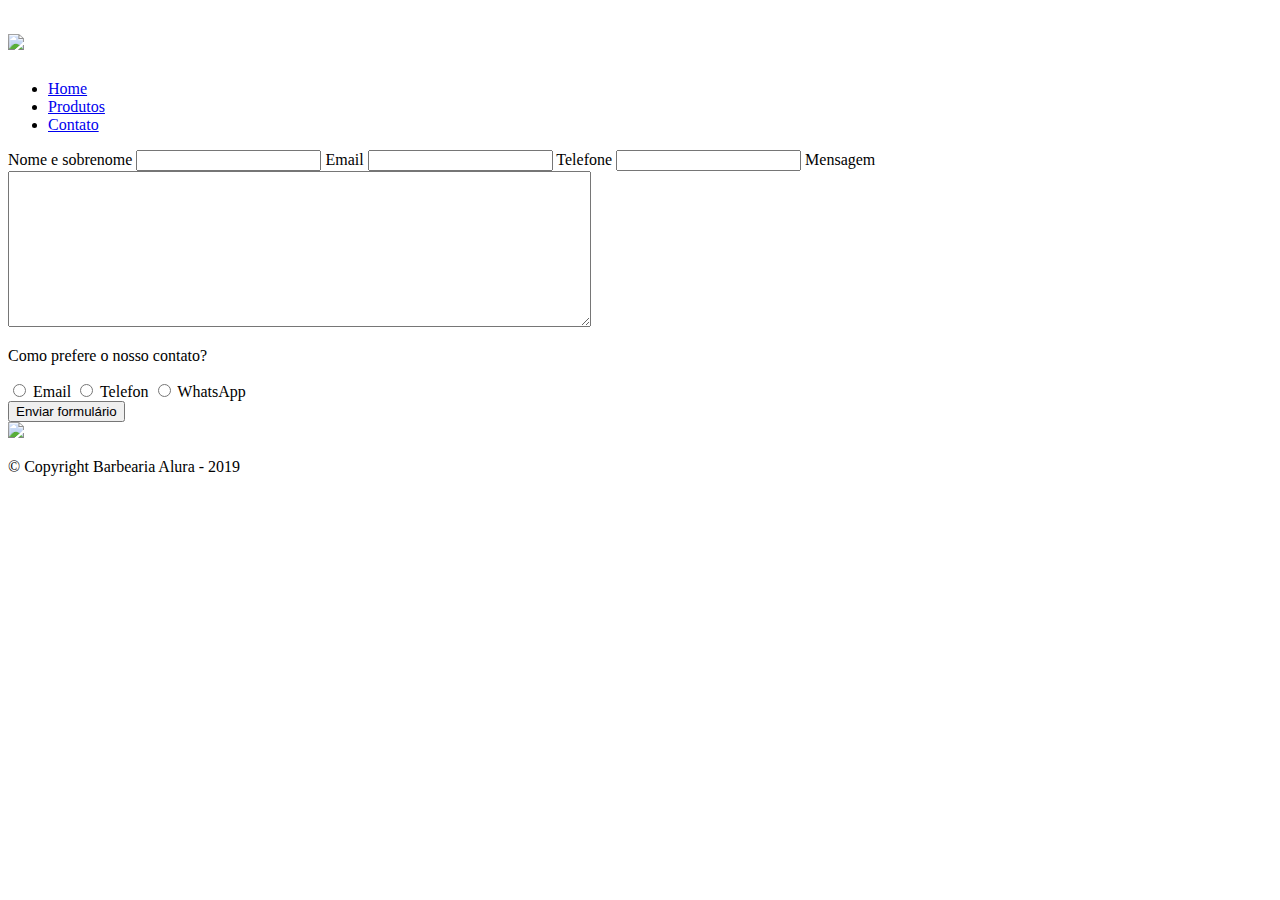
==== produtos.html @ 9fe6efc4 "Update produtos.html" ====
<!DOCTYPE html>
<html>
    <head>
        <meta charset="UTF-8">
        <title>Produtos - Barbearia Alura</title>
       
     
   <!DOCTYPE html>
<html>
    <head>
        <meta charset="UTF-8">
        <title>Contato - Barbearia Alura</title>

        <link rel="stylesheet" href="reset.css">
        <link rel="stylesheet" href="style.css">
    </head>
    <body>
        <header>
            <div class="caixa">
                <h1><img src="logo.png"></h1>

                <nav>
                    <ul>
                        <li><a href="index.html">Home</a></li>
                        <li><a href="produtos.html">Produtos</a></li>
                        <li><a href="contato.html">Contato</a></li>
                    </ul>
                </nav>
            </div>
        </header>
       
         <main>
             <form>
               <label for="nomesobrenome">Nome e sobrenome</label>
               <input type="text" id="nomesobrenome">

               <label for="email">Email</label>
               <input type="text" id="email">

               <label for="telefone">Telefone</label>
               <input type="text" id="telefone">
                 
               <label for="mensagem">Mensagem</label>
               <textarea cols="70" rows="10" id="mensagem" class="input-padrao"></textarea>
                 
            <div>
               <p>Como prefere o nosso contato?</p>
                     
               <label for="radio-email">
               <input type="radio" name="contato" value="email" id="radio-email">
               Email
            </label>
                  
               <label for="radio-telefone">
               <input type="radio" name="contato" value="telefone" id="radio-telefone"> 
               Telefon
            </label>

               <label for="radio-whatsapp">
               <input type="radio" name="contato" value="whatsapp" id="radio-whatsapp">
               WhatsApp
            </label>
        </div>
                 
               <input type="submit" value="Enviar formulário">
            </form>
        </main>
        <footer>
            <img src="logo-branco.png">
            <p class="copyright">&copy; Copyright Barbearia Alura - 2019</p>
        </footer>
    </body>
</html>
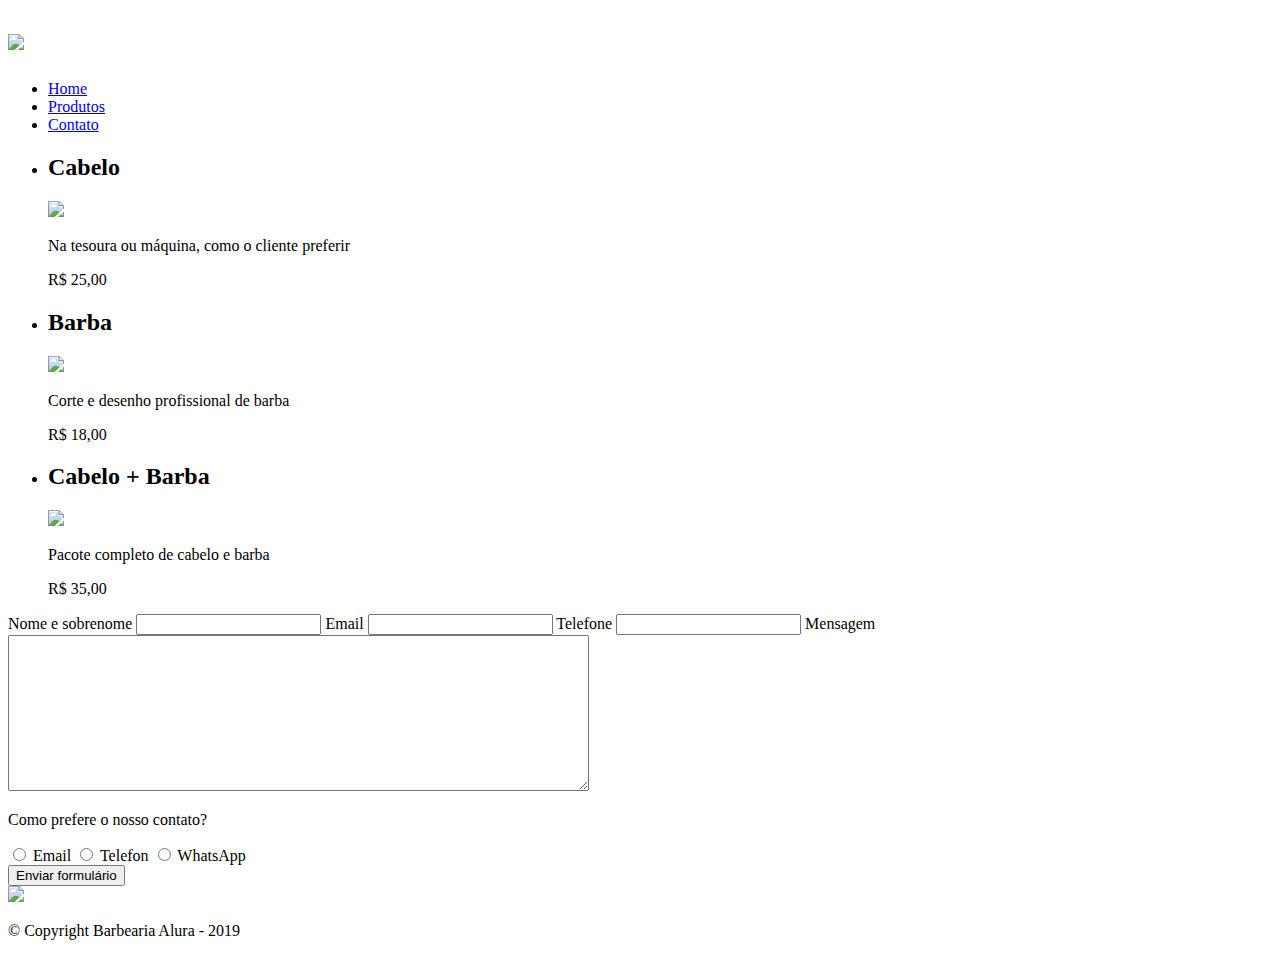
==== commit 986a04c3: "Update produtos.html" ====
--- a/produtos.html
+++ b/produtos.html
@@ -1,10 +1,3 @@
-<!DOCTYPE html>
-<html>
-    <head>
-        <meta charset="UTF-8">
-        <title>Produtos - Barbearia Alura</title>
-       
-     
    <!DOCTYPE html>
 <html>
     <head>
@@ -28,17 +21,39 @@
                 </nav>
             </div>
         </header>
-       
+          <main>
+              
+    <ul class="produtos">
+        <li>
+            <h2>Cabelo</h2>
+            <img src="cabelo.jpg">
+            <p class="produto-descricao">Na tesoura ou máquina, como o cliente preferir</p>
+            <p class="produto-preco">R$ 25,00</p>
+        </li>
+        <li>
+            <h2>Barba</h2>
+            <img src="barba.jpg">
+            <p class="produto-descricao">Corte e desenho profissional de barba</p>
+            <p class="produto-preco">R$ 18,00</p>
+        </li>
+        <li>
+            <h2>Cabelo + Barba</h2>
+            <img src="cabelo+barba.jpg">
+            <p class="produto-descricao">Pacote completo de cabelo e barba</p>
+            <p class="produto-preco">R$ 35,00</p>
+        </li>
+    </ul>
+</main>
          <main>
              <form>
                <label for="nomesobrenome">Nome e sobrenome</label>
-               <input type="text" id="nomesobrenome">
+               <input type="text" id="nomesobrenome" class=¨input-padrao¨>
 
                <label for="email">Email</label>
-               <input type="text" id="email">
+               <input type="text" id="email" class=¨input-padrao¨>
 
                <label for="telefone">Telefone</label>
-               <input type="text" id="telefone">
+               <input type="text" id="telefone" class=¨input-padrao¨>
                  
                <label for="mensagem">Mensagem</label>
                <textarea cols="70" rows="10" id="mensagem" class="input-padrao"></textarea>
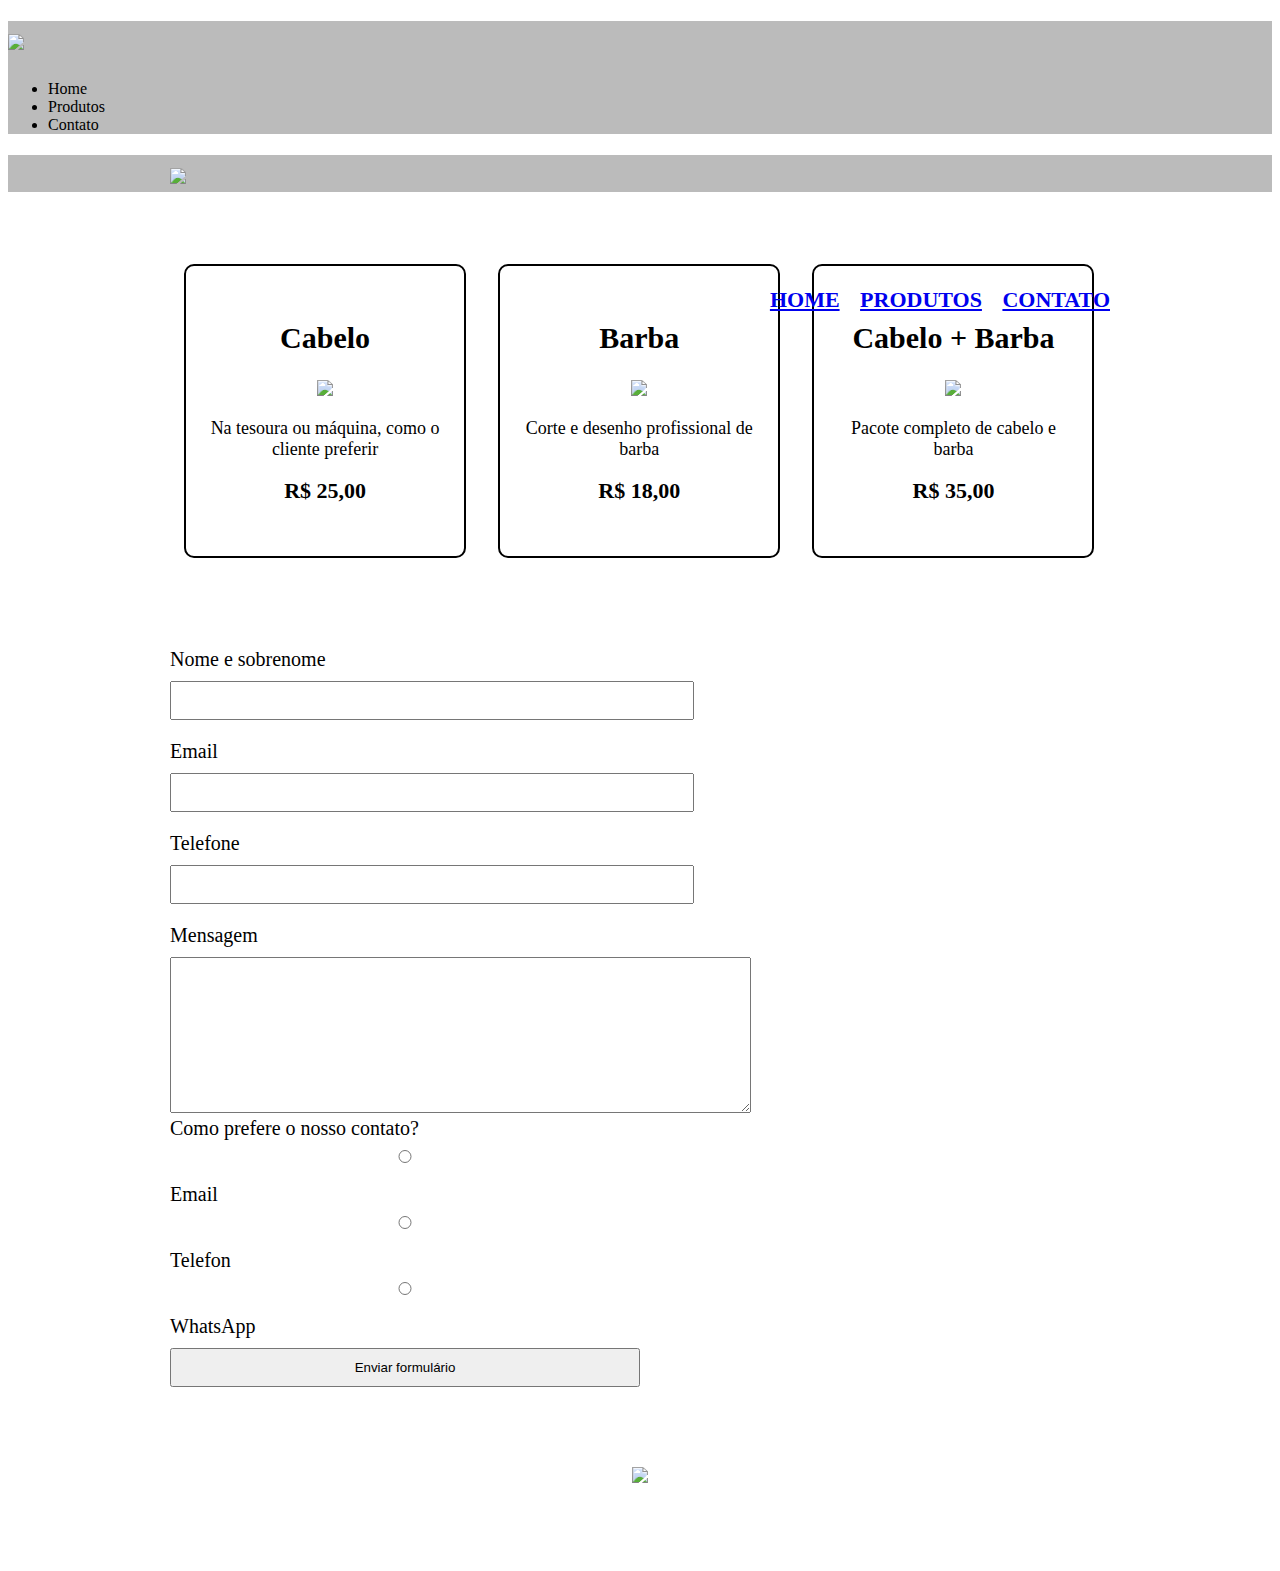
==== commit c232620e: "Update produtos.html" ====
--- a/produtos.html
+++ b/produtos.html
@@ -1,8 +1,22 @@
-   <!DOCTYPE html>
+  <!DOCTYPE html>
 <html>
     <head>
         <meta charset="UTF-8">
-        <title>Contato - Barbearia Alura</title>
+        <title>Produtos - Barbearia Alura</title>
+        <link rel="stylesheet" href="produtos.css">
+    </head>
+    <body>
+        <header>
+            <h1><img src="logo.png"></h1>
+
+            <ul>
+                <li>Home</li>
+                <li>Produtos</li>
+                <li>Contato</li>
+            </ul>
+        </header>
+    </body>
+</html>
 
         <link rel="stylesheet" href="reset.css">
         <link rel="stylesheet" href="style.css">
@@ -21,8 +35,8 @@
                 </nav>
             </div>
         </header>
-          <main>
-              
+       
+  <main>
     <ul class="produtos">
         <li>
             <h2>Cabelo</h2>
--- a/produtos.css
+++ b/produtos.css
@@ -0,0 +1,118 @@
+header {
+    background: #BBBBBB;
+}
+
+nav li {
+    display: inline;
+    margin: 0 0 0 15px;
+}
+.caixa {
+    position: relative;
+    width: 940px;
+    margin: 0 auto;
+}
+
+nav {
+    position: absolute;
+    top: 110px;
+    right: 0;
+}
+nav {
+    text-transform: uppercase;
+    color: #000000;
+    font-weight: bold;
+    font-size: 22px;
+    text-decoration: none;
+}
+
+nav a:hover {
+    color: #C78C19;
+    text-decoration: underline;
+}
+
+.produtos {
+    width: 940px;
+    margin: 0 auto;
+    padding: 50px 0;
+}
+
+.produtos li {
+    display: inline-block;
+    text-align: center;
+    width: 30%;
+    vertical-align: top;
+    margin: 0 1.5%;
+    padding: 30px 20px;
+    box-sizing: border-box;
+    border: 2px solid #000000;
+    border-radius: 10px;
+}
+
+.produtos li:hover {
+    border-color: #C78C19;
+}
+
+.produtos li:active {
+    border-color: #088C19;    
+}
+
+.produtos li:hover h2 {
+    font-size: 34px;
+}
+
+.produtos h2 {
+    font-size: 30px;
+    font-weight: bold;
+}
+
+.produto-descricao {
+    font-size: 18px;
+}
+
+.produto-preco {
+    font-size: 22px;
+    font-weight: bold;
+    margin-top: 10px;
+}
+
+footer {
+    text-align: center;
+    background: url("bg.jpg");
+    padding: 40px 0;
+}
+
+.copyright {
+    color: #FFFFFF;
+    font-size: 13px;
+    margin: 20px 0 0;
+}
+
+main {
+    width: 940px;
+    margin: 0 auto;
+}
+
+form {
+    margin: 40px 0;
+}
+
+form label,form p {
+    display:block;
+    font-size: 20px;
+    margin: 0 0 10px;
+}
+
+form input, form textera {
+    display: block;
+    margin: 0 0 20px;
+    padding: 10px 25px;
+    width: 50%;
+}
+
+.input=padrao
+    display: block
+    morgin: 0 0 20px;
+    podding: 10px 25px
+    width: 50px
+}
+
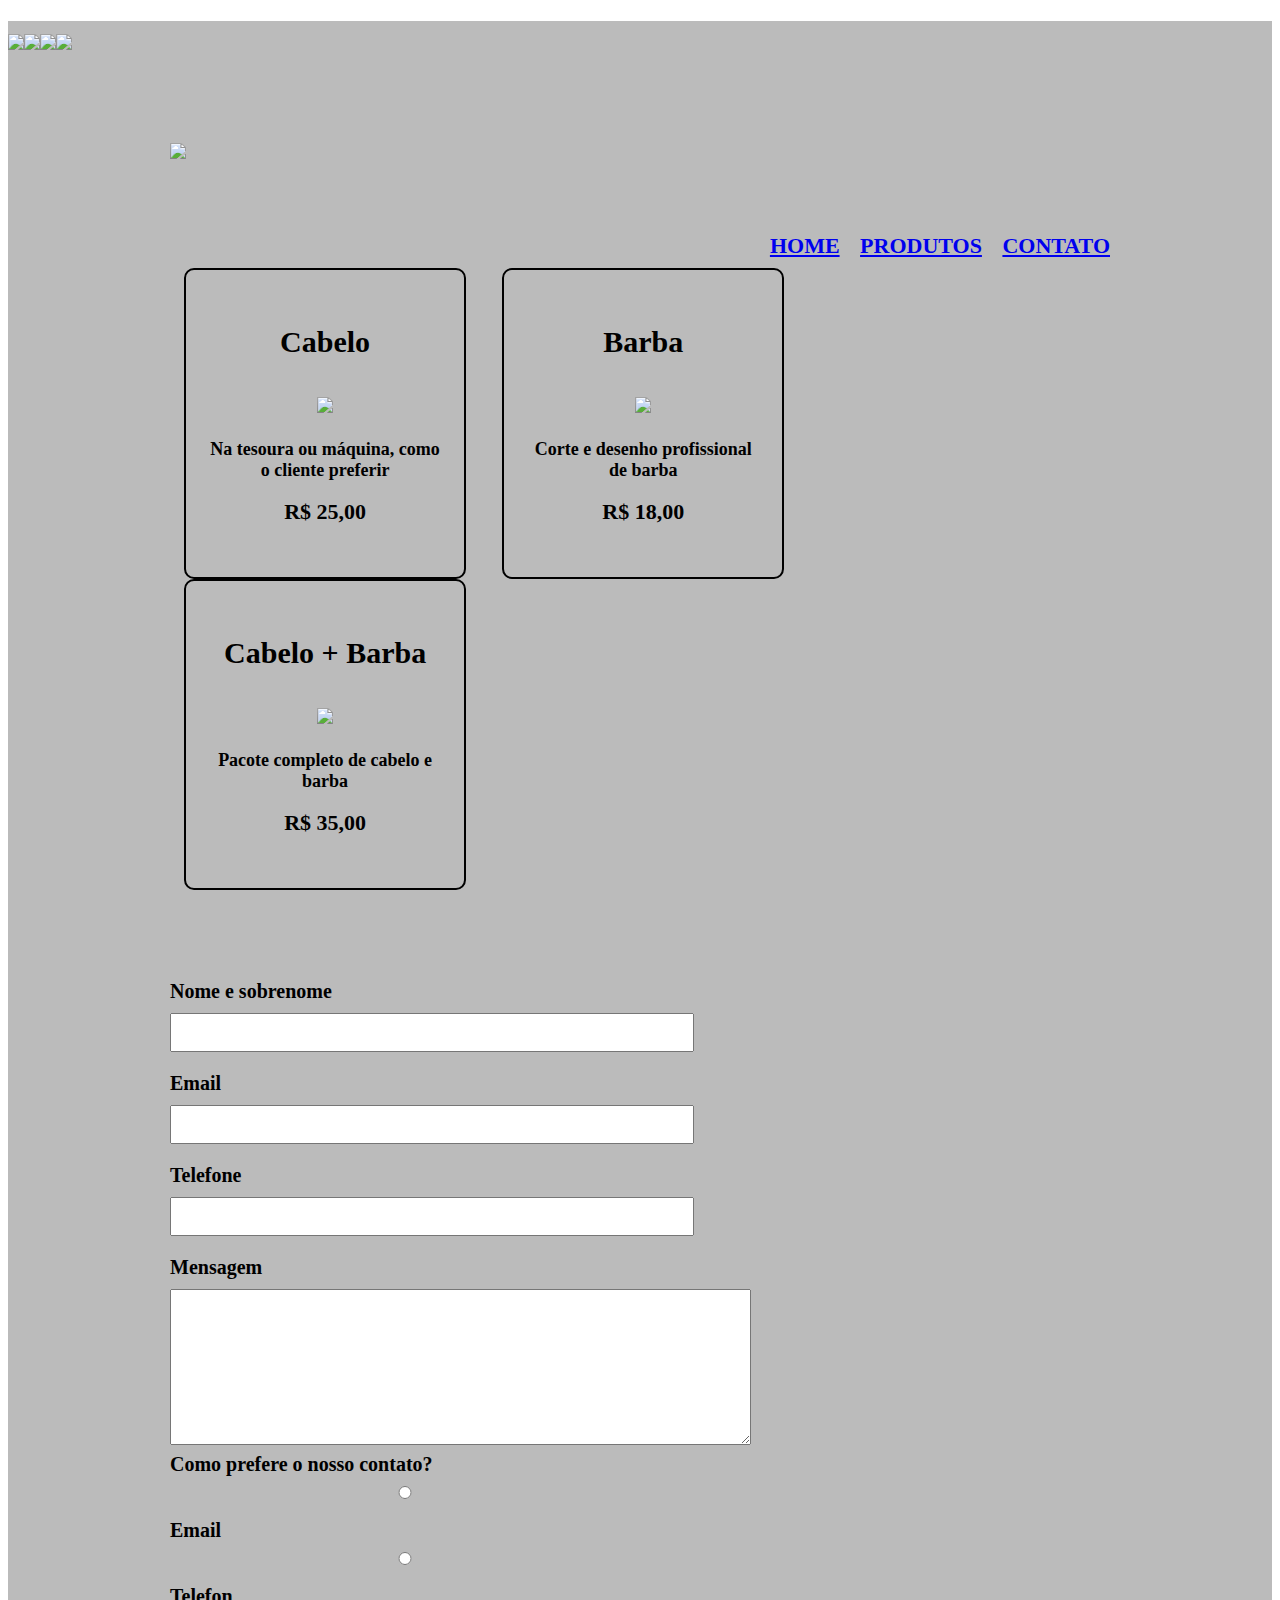
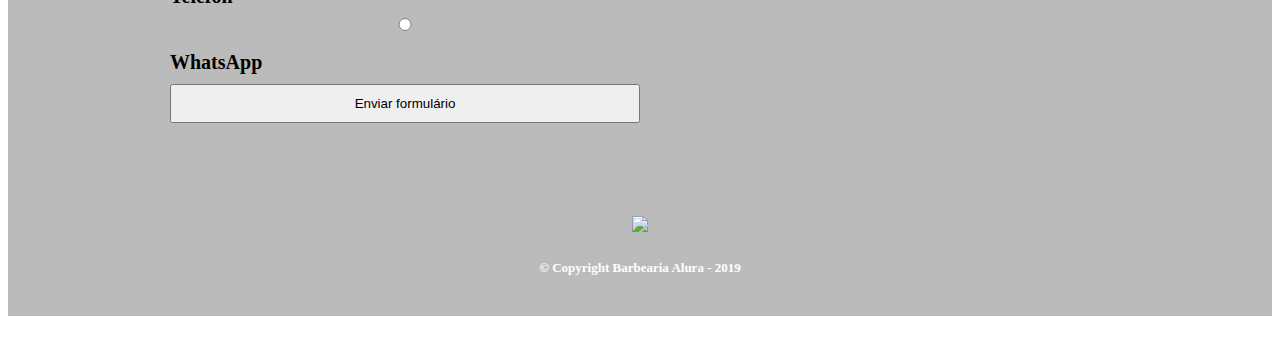
==== commit 069c89b1: "Update produtos.html" ====
--- a/produtos.html
+++ b/produtos.html
@@ -1,4 +1,4 @@
-  <!DOCTYPE html>
+<!DOCTYPE html>
 <html>
     <head>
         <meta charset="UTF-8">
@@ -7,16 +7,8 @@
     </head>
     <body>
         <header>
-            <h1><img src="logo.png"></h1>
-
-            <ul>
-                <li>Home</li>
-                <li>Produtos</li>
-                <li>Contato</li>
-            </ul>
-        </header>
-    </body>
-</html>
+            <h1><img src="logo.png"<h1><img src=
+            <h1><img src=¨bg.jpg¨<h1><img src=
 
         <link rel="stylesheet" href="reset.css">
         <link rel="stylesheet" href="style.css">
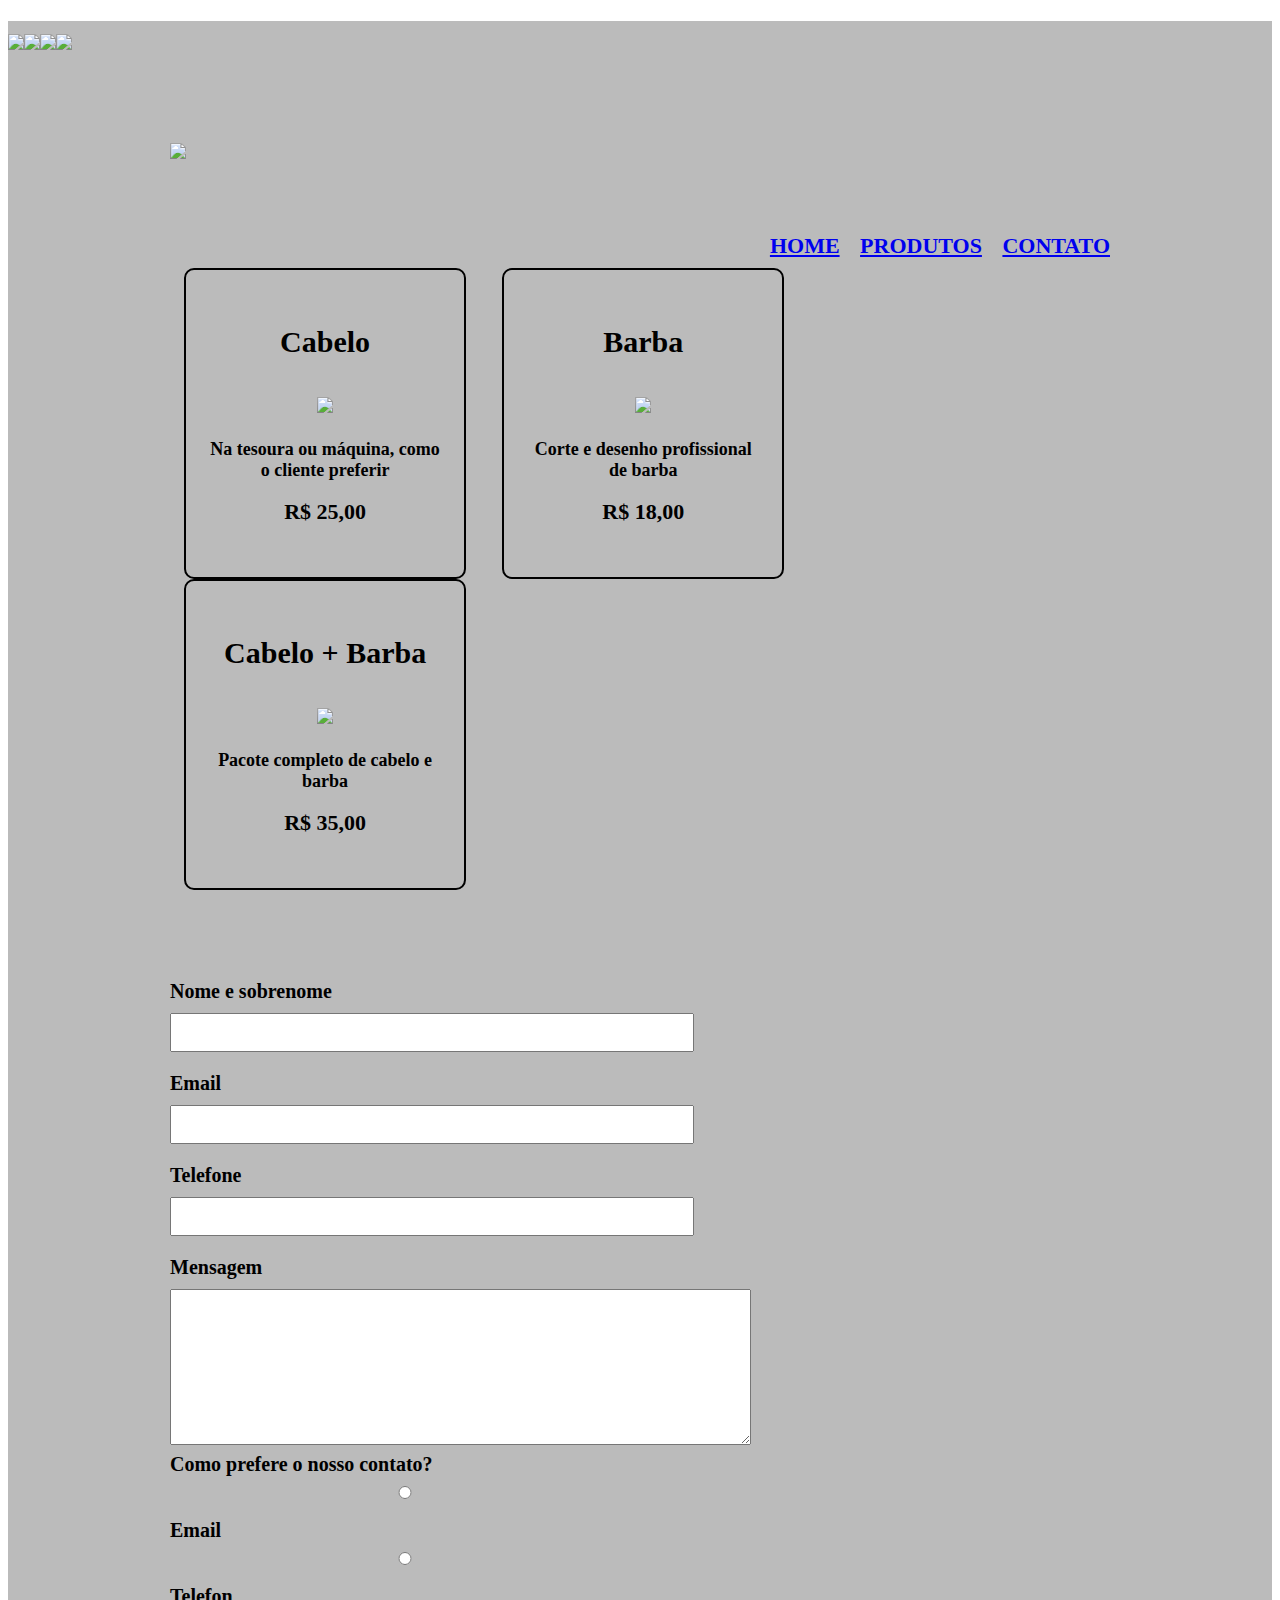
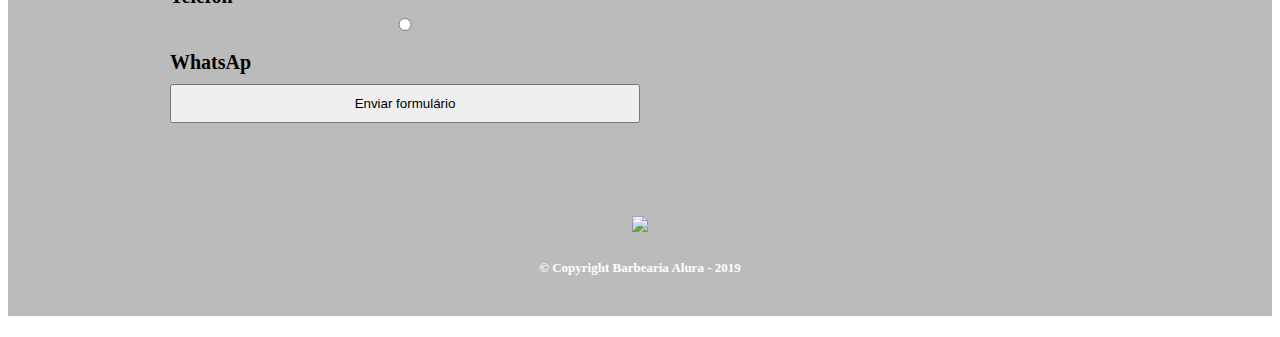
==== commit fd179f9f: "Update produtos.html" ====
--- a/produtos.html
+++ b/produtos.html
@@ -78,10 +78,11 @@
             </label>
 
                <label for="radio-whatsapp">
-               <input type="radio" name="contato" value="whatsapp" id="radio-whatsapp">
-               WhatsApp
-            </label>
-        </div>
+               <input type="radio" name="contato" value="whatsapp" id="radio-whatsapp"> WhatsAp  </label>
+               
+           </div>
+
+                 
                  
                <input type="submit" value="Enviar formulário">
             </form>
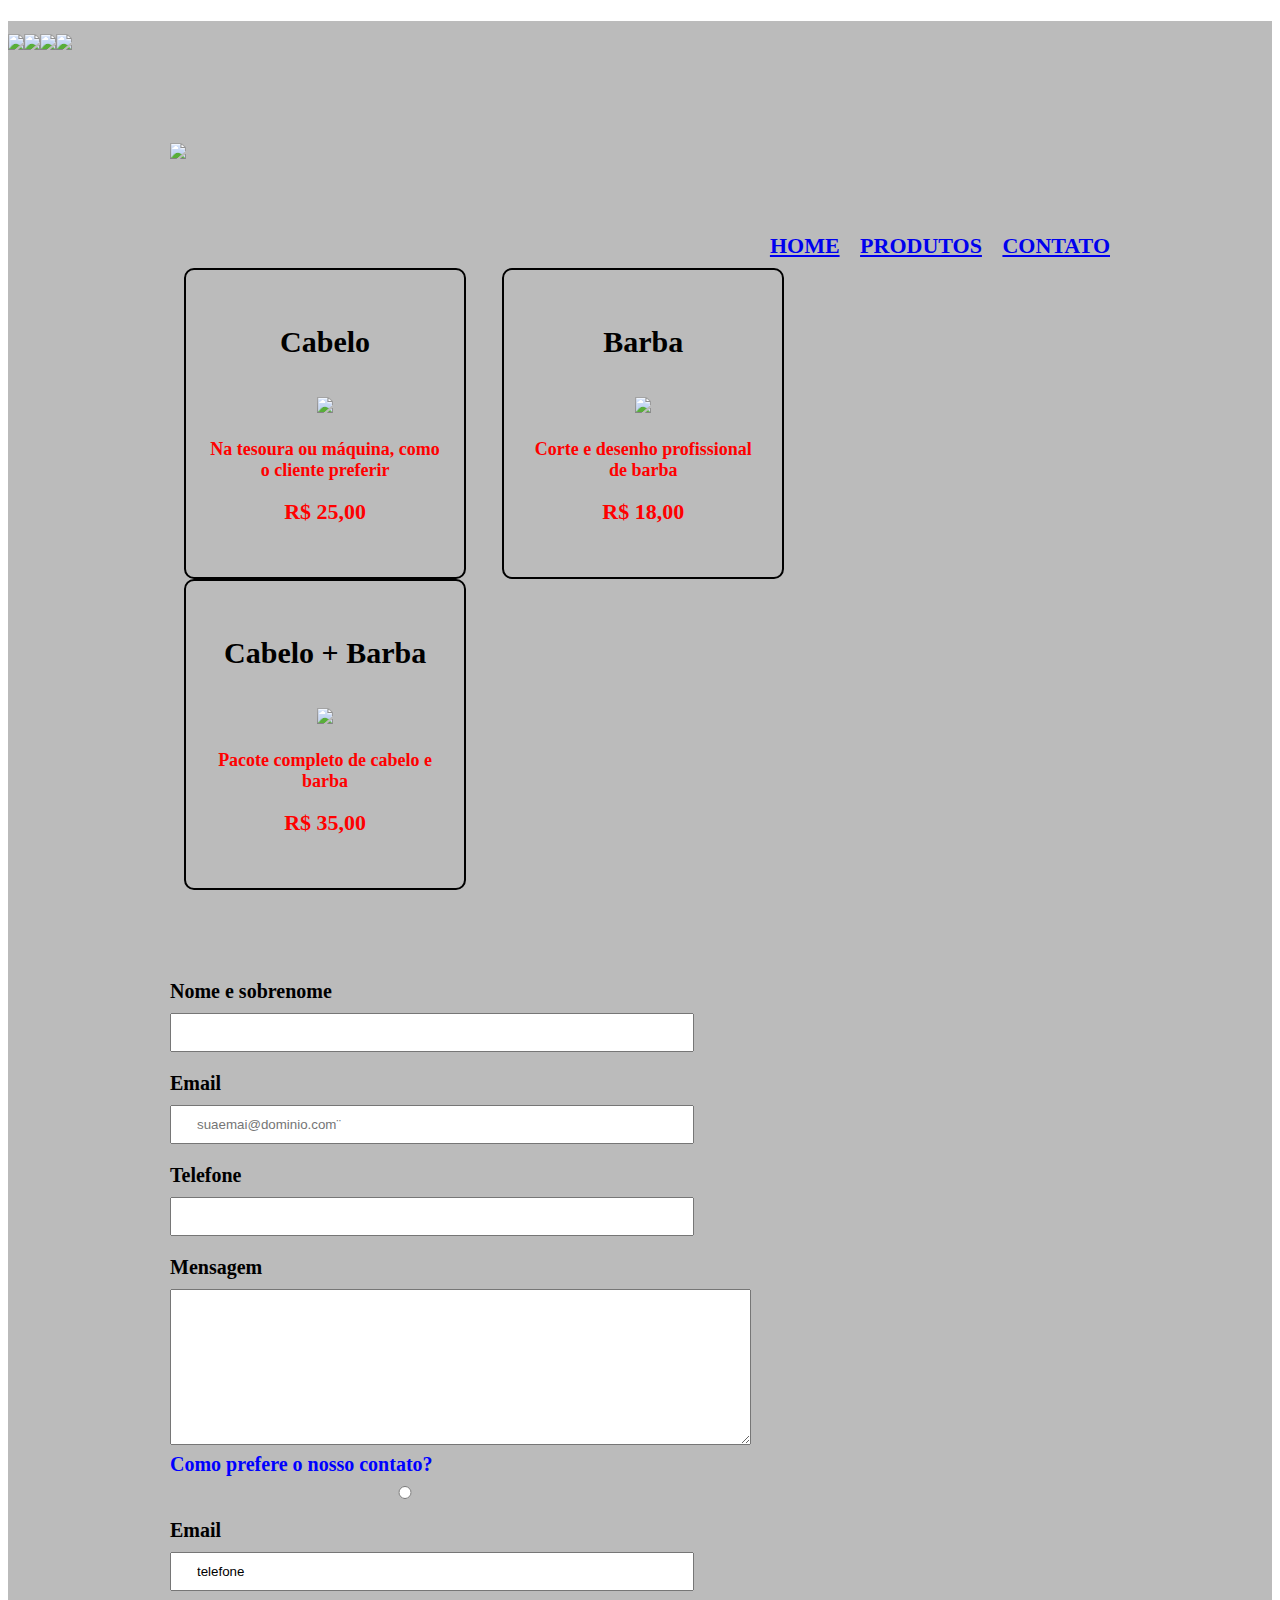
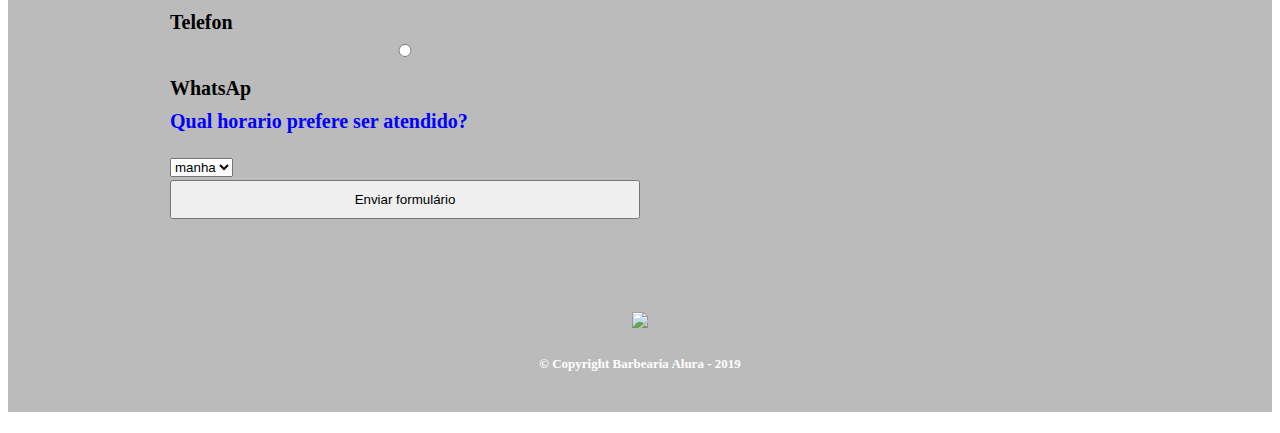
==== commit 3b3b665d: "Update produtos.html" ====
--- a/produtos.html
+++ b/produtos.html
@@ -53,13 +53,13 @@
          <main>
              <form>
                <label for="nomesobrenome">Nome e sobrenome</label>
-               <input type="text" id="nomesobrenome" class=¨input-padrao¨>
+               <input type="text" id="nomesobrenome" class=¨input-padrao¨ required>
 
                <label for="email">Email</label>
-               <input type="text" id="email" class=¨input-padrao¨>
-
+               <input type="text" id="email" class=¨input-padrao¨ required placeholder
+                =suaemai@dominio.com¨>
                <label for="telefone">Telefone</label>
-               <input type="text" id="telefone" class=¨input-padrao¨>
+               <input type="text" id="telefone" class=¨input-padrao¨ required>
                  
                <label for="mensagem">Mensagem</label>
                <textarea cols="70" rows="10" id="mensagem" class="input-padrao"></textarea>
@@ -73,17 +73,22 @@
             </label>
                   
                <label for="radio-telefone">
-               <input type="radio" name="contato" value="telefone" id="radio-telefone"> 
+               <input type=¨tel¨ name="contato" value="telefone" id="radio-telefone"> 
                Telefon
             </label>
 
                <label for="radio-whatsapp">
                <input type="radio" name="contato" value="whatsapp" id="radio-whatsapp"> WhatsAp  </label>
                
-           </div>
-
-                 
-                 
+            </div>
+            <p>Qual horario prefere ser atendido?</p>
+            <select>
+                <option>manha</option>
+                <option>tarde</option>
+                <option>noite</option>
+            <select>
+            </div>
+                  
                <input type="submit" value="Enviar formulário">
             </form>
         </main>
--- a/produtos.css
+++ b/produtos.css
@@ -116,3 +116,24 @@
     width: 50px
 }
 
+.checkbox {
+    margin: 20px 0;
+}
+
+p {
+    color: red;
+}
+
+form p {
+    color: blue;
+}
+
+.teste {
+    color: yellow;
+}
+
+p.teste {
+   color
+}
+
+
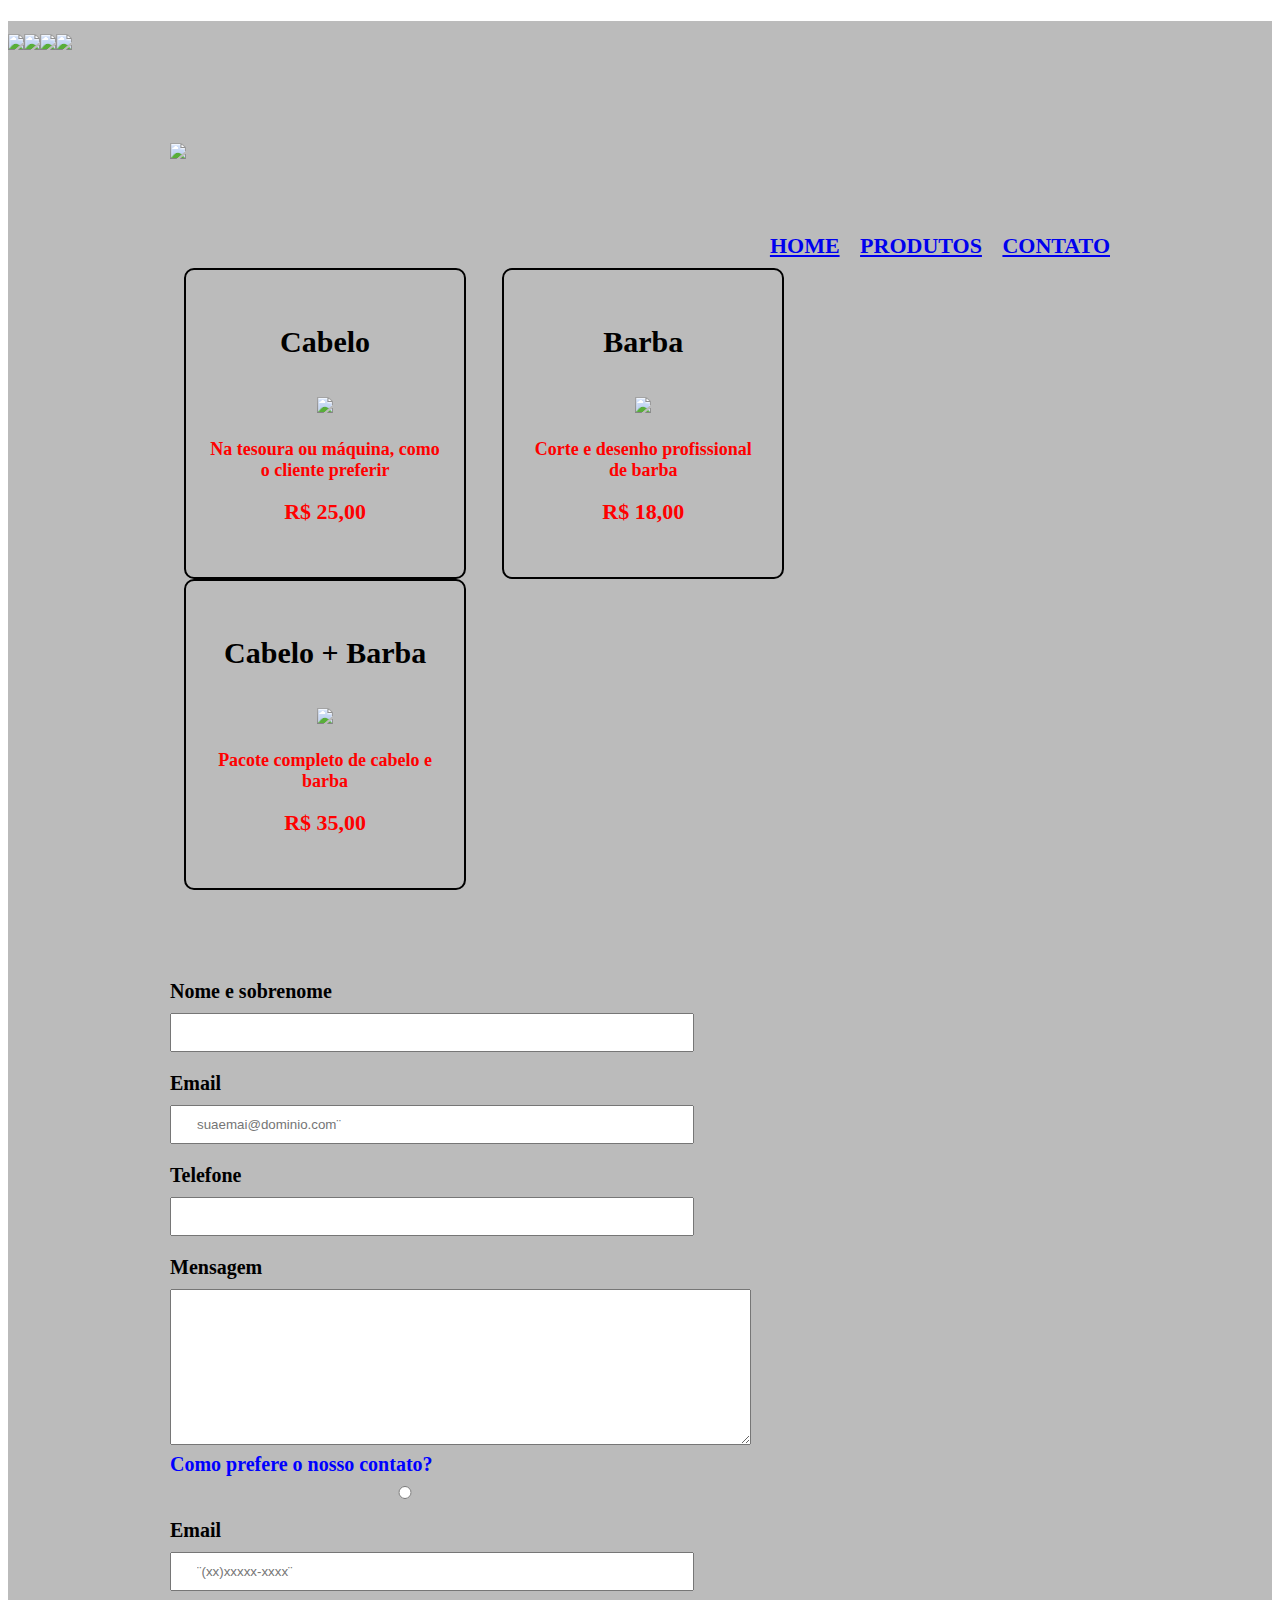
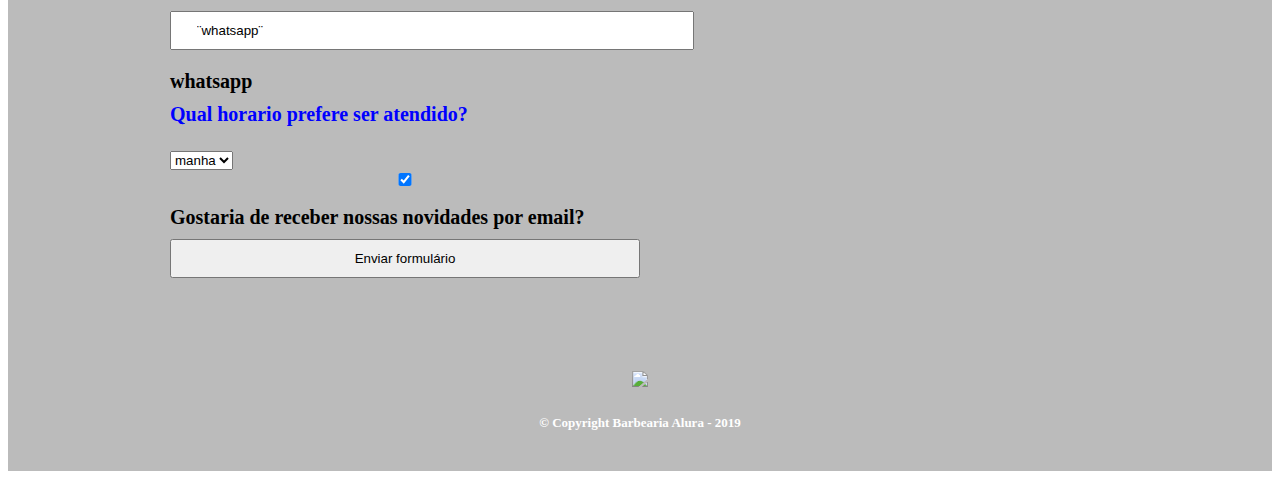
==== commit c78d82f4: "Update produtos.html" ====
--- a/produtos.html
+++ b/produtos.html
@@ -73,26 +73,30 @@
             </label>
                   
                <label for="radio-telefone">
-               <input type=¨tel¨ name="contato" value="telefone" id="radio-telefone"> 
-               Telefon
-            </label>
-
-               <label for="radio-whatsapp">
-               <input type="radio" name="contato" value="whatsapp" id="radio-whatsapp"> WhatsAp  </label>
-               
+               <input type=¨tel¨ id=¨telefone¨ class=¨input-pedrao¨ required
+                placeholder=¨(xx)xxxxx-xxxx¨>
+                      
+               <label for="radio-whatsapp"><input type=¨radio¨ name¨contato¨ value
+                =¨whatsapp¨  id=¨radio- radio whatsapp¨ checked> whatsapp</label>
             </div>
+            
+            <div>
             <p>Qual horario prefere ser atendido?</p>
             <select>
                 <option>manha</option>
                 <option>tarde</option>
                 <option>noite</option>
-            <select>
-            </div>
-                  
+            </select>
+        </div>
+                
+    <label class="checkbox"> <input type="checkbox" checked> Gostaria de receber 
+     nossas novidades por email?</label>
+                 
                <input type="submit" value="Enviar formulário">
             </form>
         </main>
         <footer>
+            
             <img src="logo-branco.png">
             <p class="copyright">&copy; Copyright Barbearia Alura - 2019</p>
         </footer>
